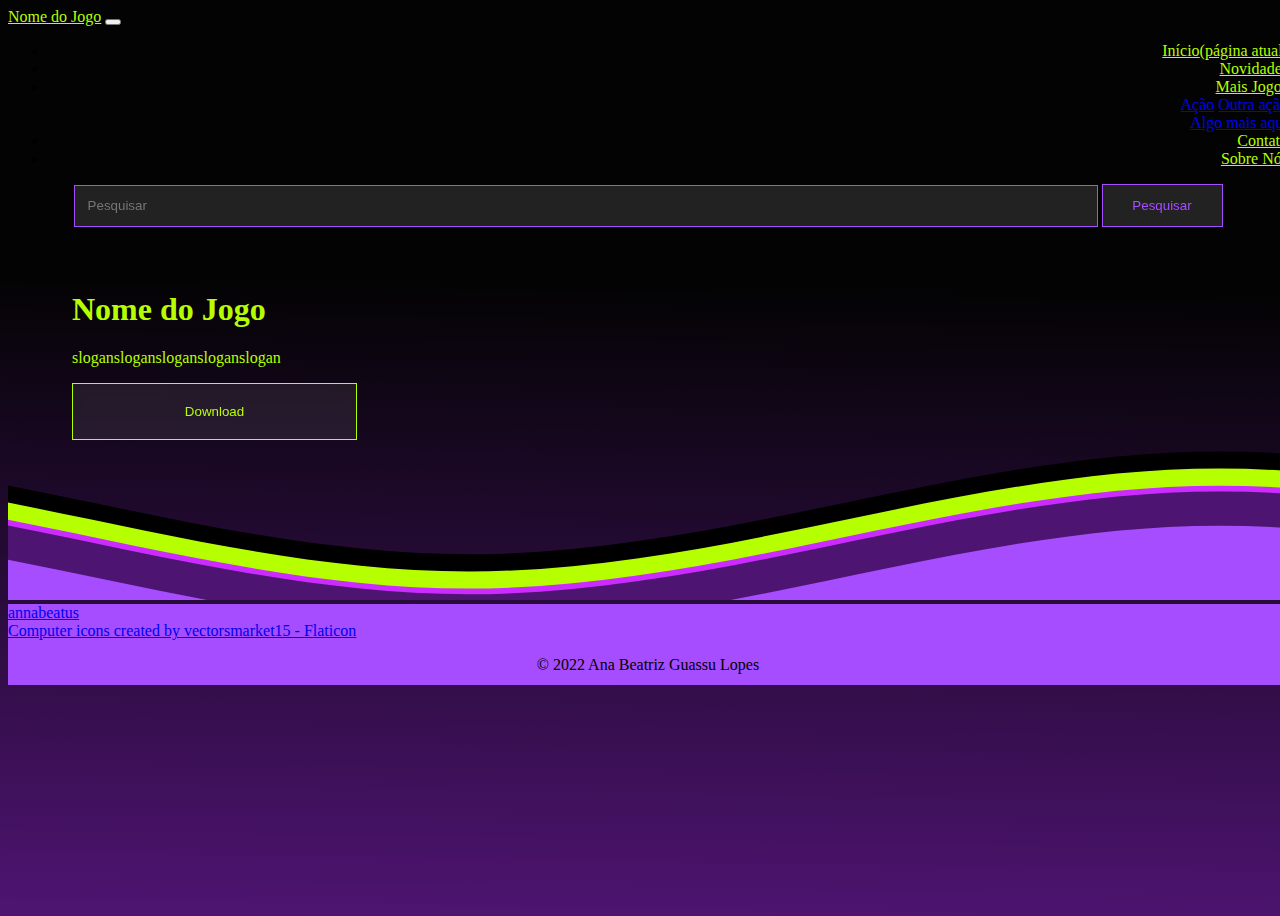
==== index.html @ d03372ba "Add files via upload" ====
<!DOCTYPE html>
<html lang="pt-br">
<head>
    <meta charset="UTF-8">
    <meta http-equiv="X-UA-Compatible" content="IE=edge">
    <meta name="viewport" content="width=device-width, initial-scale=1.0">
    <link rel="stylesheet" href="style.css"> 
    <link rel="stylesheet" href="https://stackpath.bootstrapcdn.com/bootstrap/4.1.3/css/bootstrap.min.css" integrity="sha384-MCw98/SFnGE8fJT3GXwEOngsV7Zt27NXFoaoApmYm81iuXoPkFOJwJ8ERdknLPMO" crossorigin="anonymous">
    <title>Nome do Jogo</title>
</head>
<body>
    <header>
        <nav class="navbar navbar-expand-lg">
            <a class="navbar-brand" id="putamerda" href="#">Nome do Jogo</a>
            <button class="navbar-toggler" type="button" data-toggle="collapse" data-target="#conteudoNavbarSuportado" aria-controls="conteudoNavbarSuportado" aria-expanded="false" aria-label="Alterna navegação">
              <span class="navbar-toggler-icon"></span>
            </button>
          
            <div class="collapse navbar-collapse" id="conteudoNavbarSuportado" style="text-align: end;">
              <ul class="navbar-nav mr-auto">
                <li class="nav-item active">
                  <a class="nav-link" href="#home">Início<span class="sr-only">(página atual)</span></a>
                </li>
                <li class="nav-item">
                  <a class="nav-link" href="#news">Novidades</a>
                </li>
                <li class="nav-item dropdown">
                    <a class="nav-link dropdown-toggle" href="#" id="navbarDropdown" role="button" data-toggle="dropdown" aria-haspopup="true" aria-expanded="false">
                      Mais Jogos
                    </a>
                    <div class="dropdown-menu" aria-labelledby="navbarDropdown">
                      <a class="dropdown-item" href="#">Ação</a>
                      <a class="dropdown-item" href="#">Outra ação</a>
                      <div class="dropdown-divider"></div>
                      <a class="dropdown-item" href="#">Algo mais aqui</a>
                    </div>
                  </li>
                <li class="nav-item">
                  <a class="nav-link" href="#contact">Contato</a>
                </li>
                <li class="nav-item">
                  <a class="nav-link" href="#aboutUs">Sobre Nós</a>
                </li>
              </ul>
            </div>
          </nav>
    </header>
    <main>
        <div class="btn1">

        </div>
        <div class="btn2">

        </div>
        <div class="btn3">

        </div>
        <section id="home">
            <form class="pesquisa">
                <input class="search-bar" type="search" placeholder="   Pesquisar" aria-label="Pesquisar">
                <button class="btn-src" type="submit">Pesquisar</button>
            </form>
        <div class="musicbox">

        </div>
        <div class="home">
            <h1 class="name">Nome do Jogo</h1>
            <p class="slogan">slogansloganslogansloganslogan</p>
            <button class="btn-download">Download</button>
        </div>
        </section>
        <section id="news">

        </section>
        <section id="moreGames">

        </section>
        <section id="contact">

        </section>
        <section id="aboutUs">

        </section>
        
    </main>
    <footer>
        <div>
            <svg class="waves" xmlns="http://www.w3.org/2000/svg" xmlns:xlink="http://www.w3.org/1999/xlink" viewBox="0 24 150 28" preserveAspectRatio="none" shape-rendering="auto">
                <defs>
                    <path id="gentle-wave" d="M-160 44c30 0 58-18 88-18s 58 18 88 18 58-18 88-18 58 18 88 18 v44h-35zz"></path>
                </defs>
                <g class="parallax">
                    <use xlink:href="#gentle-wave" x="38" y="0"
                    fill="#000"</>
                    <use xlink:href="#gentle-wave" x="38" y="3"
                    fill="#B5FF00"</>
                    <use xlink:href="#gentle-wave" x="38" y="6"
                    fill="#CC2BFF"</>
                    <use xlink:href="#gentle-wave" x="38" y="7"
                    fill="#4E1471"</>
                    <use xlink:href="#gentle-wave" x="38" y="13"
                    fill="#A64DFF"</>

                </g>
            </svg>
        </div>

        <div style="background-color: #A64DFF;" class="footer">
            <a class="footer-brand tab2" href="#home">annabeatus</a>
        
        <div class="redes-sociais justify-content-end">
            <a class="link-rs"></a>
            <a class="link-rs"></a>
            <a class="link-rs"></a>
        </div>
        <div class="tab2">
            <a href="https://www.flaticon.com/free-icons/computer" title="computer icons">Computer icons created by vectorsmarket15 - Flaticon</a>
        </div>
        <p class="copyright" href="#home" style="text-align: center;">&#169; 2022 Ana Beatriz Guassu Lopes</p>
        </div> 
    </footer>
    <script src="main.js"></script>
    <script src="https://code.jquery.com/jquery-3.3.1.slim.min.js" integrity="sha384-q8i/X+965DzO0rT7abK41JStQIAqVgRVzpbzo5smXKp4YfRvH+8abtTE1Pi6jizo" crossorigin="anonymous"></script>
    <script src="https://cdnjs.cloudflare.com/ajax/libs/popper.js/1.14.3/umd/popper.min.js" integrity="sha384-ZMP7rVo3mIykV+2+9J3UJ46jBk0WLaUAdn689aCwoqbBJiSnjAK/l8WvCWPIPm49" crossorigin="anonymous"></script>
    <script src="https://stackpath.bootstrapcdn.com/bootstrap/4.1.3/js/bootstrap.min.js" integrity="sha384-ChfqqxuZUCnJSK3+MXmPNIyE6ZbWh2IMqE241rYiqJxyMiZ6OW/JmZQ5stwEULTy" crossorigin="anonymous"></script>
</body>
</html>
---- style.css ----
/*variáveis*/

body{
    --bg-color: linear-gradient(180.9deg, #030303 31.24%, #4E1471 99.23%);
    width: 100vw;
    height: 100vh;
    background: var(--bg-color);
}

.search-bar{
    width: 70rem;
    height: 42px;
    left: 82px;
    color:#A64DFF;
    background-color: rgba(196, 196, 196, 0.16);
    border: 1px solid #A64DFF;
    box-sizing: border-box;
    backdrop-filter: blur(4px);
}

.pesquisa{
    text-align: center;
}
.btn-src{
    width: 121px;
    height: 43px;
    color: #A64DFF;
    background: rgba(196, 196, 196, 0.16);
    border: 1px solid #A64DFF;
    box-sizing: border-box;
    backdrop-filter: blur(8px);
}
.btn-download{
    width: 285px;
    height: 57px;
    color: #B5FF00;
    background: rgba(196, 196, 196, 0.1);
    border: 1px solid #B5FF00;
    box-sizing: border-box;
    backdrop-filter: blur(5px);
}
.nav-link, .name, .slogan, .navbar-brand{
    color: #B5FF00;
}

nav{
    width: 100vw;
}

@media (min-width: 600px) and (max-width: 1400px) { 
    .home{
        margin-left: 4rem;
        margin-top: 4rem;
    }

    .search-bar{
        width: 80vw;
    }
}
@media (max-width: 575.98px) { 

    .search-bar{
        width: 10rem;
        height: 2rem;
    }

    .navbar{
        padding-left: -10;
    }
    .btn-src{
        width: 5rem;
        height: 2.01rem;
    }

    .name{
        font-size: 1.5rem;
    }
    .home{
        text-align: center;
        margin-top: 3rem;
    }
    .slogan{
        font-size: 0.7rem;
    }
    .btn-download{
        width: 8rem;
        height: 2rem;
        text-align: center;
        align-items: center;
    }
    .tab2, .copyright{
        font-size: 0.5rem;
    }
    
    #putamerda{
       font-size: 1rem;
    }

    .nav-link{
        font-size: 0.7rem;
    }

    .navbar-toggler{
        color: #030303;
        background-color: #030303;
    }

 }

 .footer{
    padding-bottom: 1px;
    width: 100vw;
    height: 5rem;
    padding-bottom: -100rem;
}
/* Animation */

.waves{
    height: 10rem;
    width: 100vw;
}

.parallax > use {
    animation: move-forever 25s cubic-bezier(.55,.5,.45,.5) infinite;
}
.parallax > use:nth-child(1) {
    animation-delay: -2s;
    animation-duration: 7s;
}
.parallax > use:nth-child(2) {
    animation-delay: -3s;
    animation-duration: 10s;
}
.parallax > use:nth-child(3) {
    animation-delay: -4s;
    animation-duration: 13s;
}
.parallax > use:nth-child(4) {
    animation-delay: -5s;
    animation-duration: 20s;
}
.parallax > use:nth-child(5) {
    animation-delay: -5s;
    animation-duration: 15s;
}
@keyframes move-forever {
    0%{
        transform: translate3d(-90px, 0, 0);
    }
    100%{
        transform: translate3d(85px, 0, 0);
    }
}
@media (max-width: 575.98px){
    .waves{
        height: 80px;
        width: 100vw;
        min-height: 40px;
    }
}

.tab2{
}
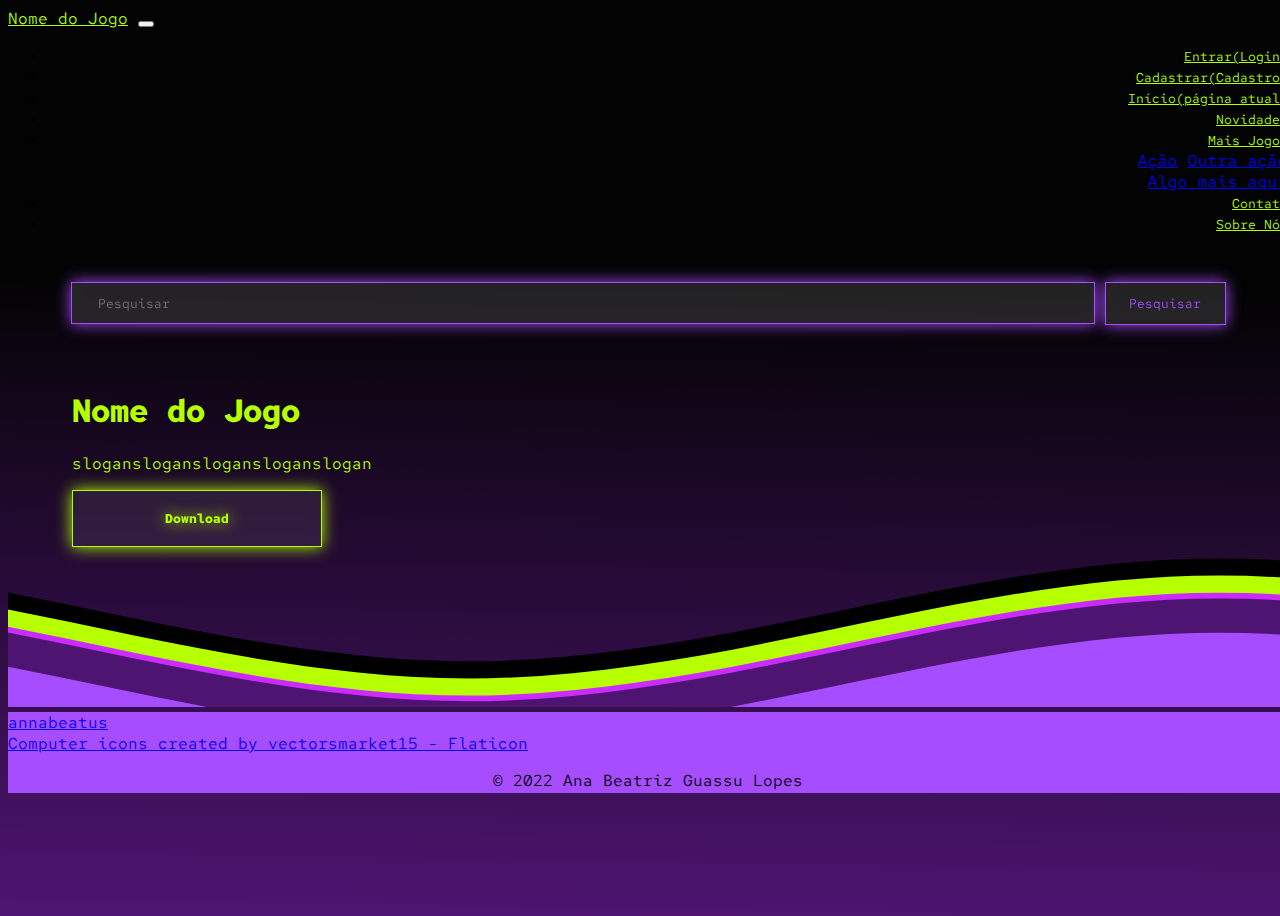
==== commit 1383637a: "Add files via upload" ====
--- a/index.html
+++ b/index.html
@@ -18,6 +18,12 @@
           
             <div class="collapse navbar-collapse" id="conteudoNavbarSuportado" style="text-align: end;">
               <ul class="navbar-nav mr-auto">
+                <li class="nav-item active">
+                  <a class="nav-link" href="login.html">Entrar<span class="sr-only">(Login)</span></a>
+                </li>
+                <li class="nav-item active">
+                  <a class="nav-link" href="cadastro.html">Cadastrar<span class="sr-only">(Cadastro)</span></a>
+                </li>
                 <li class="nav-item active">
                   <a class="nav-link" href="#home">Início<span class="sr-only">(página atual)</span></a>
                 </li>
@@ -65,8 +71,8 @@
         </div>
         <div class="home">
             <h1 class="name">Nome do Jogo</h1>
-            <p class="slogan">slogansloganslogansloganslogan</p>
-            <button class="btn-download">Download</button>
+            <p class="linha efeito-digitacao">slogansloganslogansloganslogan</p>
+            <button class="btn-download"><strong>Download</strong></button>
         </div>
         </section>
         <section id="news">
--- a/style.css
+++ b/style.css
@@ -1,19 +1,55 @@
 /*variáveis*/
-
+@import url('https://fonts.googleapis.com/css2?family=IBM+Plex+Mono:wght@300&family=Red+Hat+Mono:wght@300&family=Roboto:wght@300&family=Varela+Round&display=swap');
 body{
     --bg-color: linear-gradient(180.9deg, #030303 31.24%, #4E1471 99.23%);
     width: 100vw;
     height: 100vh;
     background: var(--bg-color);
+
+}
+*{
+    font-family: 'Red Hat Mono', monospace;
+}
+
+/* ---------------------------------- Nav ------------------------------- */
+nav{
+    width: 100vw;
+}
+.nav-link, .name, .linha, .navbar-brand{
+    color: #B5FF00;
+}
+
+.nav-link{
+    font-size: .8rem;
+}
+/* ---------------------------------- Home ------------------------------- */
+
+#home{
+    font-family: 'Red Hat Mono', monospace;
+}
+
+.linha{
+    color: #B5FF00;
+    font-family: 'Red Hat Mono', monospace;
+    position: relative;
+    overflow: hidden;
+    font-size: 100%;
+    white-space: nowrap;
+    margin: 0;
+    margin-bottom: 1rem;
+    
 }
 
 .search-bar{
+    margin-top: 2rem;
     width: 70rem;
     height: 42px;
     left: 82px;
     color:#A64DFF;
     background-color: rgba(196, 196, 196, 0.16);
     border: 1px solid #A64DFF;
+    box-shadow: 0 0 5px #A64DFF;
+    box-shadow: 0 0 15px #A64DFF;
     box-sizing: border-box;
     backdrop-filter: blur(4px);
 }
@@ -27,26 +63,30 @@
     color: #A64DFF;
     background: rgba(196, 196, 196, 0.16);
     border: 1px solid #A64DFF;
+    box-shadow: 0 0 5px #A64DFF;
+    box-shadow: 0 0 15px #A64DFF;
     box-sizing: border-box;
     backdrop-filter: blur(8px);
 }
 .btn-download{
-    width: 285px;
+    width: 250px;
     height: 57px;
     color: #B5FF00;
     background: rgba(196, 196, 196, 0.1);
     border: 1px solid #B5FF00;
     box-sizing: border-box;
+    box-shadow: 0 0 5px #b5ff00;
+    box-shadow: 0 0 15px #b5ff00;
+    text-shadow: 0 0 15px #b5ff00;
     backdrop-filter: blur(5px);
 }
-.nav-link, .name, .slogan, .navbar-brand{
-    color: #B5FF00;
-}
-
-nav{
-    width: 100vw;
-}
-
+
+.btn-download:hover{
+    background: #B5FF00;
+    color:#030303;
+}
+
+/* ---------------------------------- Responsividade ------------------------------- */
 @media (min-width: 600px) and (max-width: 1400px) { 
     .home{
         margin-left: 4rem;
@@ -59,6 +99,9 @@
 }
 @media (max-width: 575.98px) { 
 
+    .pesquisa{
+        font-size: 0.7rem;
+    }
     .search-bar{
         width: 10rem;
         height: 2rem;
@@ -70,6 +113,7 @@
     .btn-src{
         width: 5rem;
         height: 2.01rem;
+
     }
 
     .name{
@@ -79,7 +123,13 @@
         text-align: center;
         margin-top: 3rem;
     }
-    .slogan{
+    .efeito-digitacao{
+        justify-content: center;
+        align-items: center;
+    }
+    .linha{
+        justify-content: center;
+        align-items: center;
         font-size: 0.7rem;
     }
     .btn-download{
@@ -113,6 +163,8 @@
     height: 5rem;
     padding-bottom: -100rem;
 }
+
+/* ---------------------------------- footer ------------------------------- */
 /* Animation */
 
 .waves{
@@ -159,5 +211,120 @@
     }
 }
 
-.tab2{
+/* ----------------------------------------------------------------------------*/
+/* -------------------------------------- login page -------------------------------------------*/
+
+.center{
+    width: 100vw;
+    height: 100vh;
+    display: flex;
+    align-items: center;
+    justify-content: center;
+}
+
+.form-control:focus{
+    border: none;
+    text-decoration: none;
+}
+.glass-login{
+    font-family: 'Red Hat Mono', monospace;
+    padding-top: 2rem;
+    padding-left: 1rem;
+    padding-right: 1rem;
+    width: 25vw;
+    height: 20em;
+    color: #B5FF00;
+    border-radius: 5px;
+    border: 2px solid #A64DFF;
+    background: #c4c4c442;
+    box-shadow: 0 0 5px #A64DFF;
+    box-shadow: 0 0 25px #A64DFF;
+    box-shadow: 0 0 30px #A64DFF;
+    letter-spacing: 1px;
+    backdrop-filter: blur(50px);
+}
+.login-title{
+    color: #bbff00;
+    border: #B5FF00;
+    text-shadow: 0 0 5px #B5FF00;
+    text-shadow: 0 0 15px #B5FF00;
+    text-shadow: 0 0 15px #B5FF00;
+    text-shadow: 0 0 25px #B5FF00;
+    text-align: center;
+}
+.btn-login{
+    justify-content: center;
+    align-items: center;
+    text-align: center;
+    width: 8rem;
+    height: 2.5rem;
+    background: #c4c4c442;
+    color: #B5FF00;
+    border: 2px solid #B5FF00;
+    transition: 0.3s;
+    letter-spacing: 2px;
+    margin-left: 4.9rem;
+    margin-top: 1rem;
+}
+
+.btn-login:hover{
+    box-shadow: 0 0 5px #B5FF00;
+    box-shadow: 0 0 15px #B5FF00;
+    box-shadow: 0 0 25px #B5FF00;
+    
+}
+
+/* -------------------------------------- Register page -------------------------------------------*/
+.glass-cadastro{
+    font-family: 'Red Hat Mono', monospace;
+    text-align: center;
+    width: 30vw;
+    color: #B5FF00;
+    border-radius: 5px;
+    border: 2px solid #A64DFF;
+    background: #c4c4c442;
+    box-shadow: 0 0 5px #A64DFF;
+    box-shadow: 0 0 25px #A64DFF;
+    box-shadow: 0 0 30px #A64DFF;
+    letter-spacing: 2px;
+    backdrop-filter: blur(50px);
+    padding-top: 2rem;
+}
+.btn-cadastro{
+    justify-content: center;
+    align-items: center;
+    text-align: center;
+    width: 8rem;
+    height: 2.5rem;
+    background: #c4c4c442;
+    color: #B5FF00;
+    border: 2px solid #B5FF00;
+    transition: 0.3s;
+    letter-spacing: 2px;
+    margin-bottom: 1rem;
+    margin-top: 1rem;
+}
+
+.btn-cadastro:hover{
+    box-shadow: 0 0 5px #B5FF00;
+    box-shadow: 0 0 15px #B5FF00;
+    box-shadow: 0 0 25px #B5FF00;
+    
+}
+
+.input-neon{
+    width: 25rem;
+}
+
+.label1{
+    margin-left: -21rem;
+}
+.label2{
+    margin-left: -18rem;
+}
+.label3{
+    margin-left: -20.5rem;
+}
+.label4{
+    margin-left: -15.5rem;
 }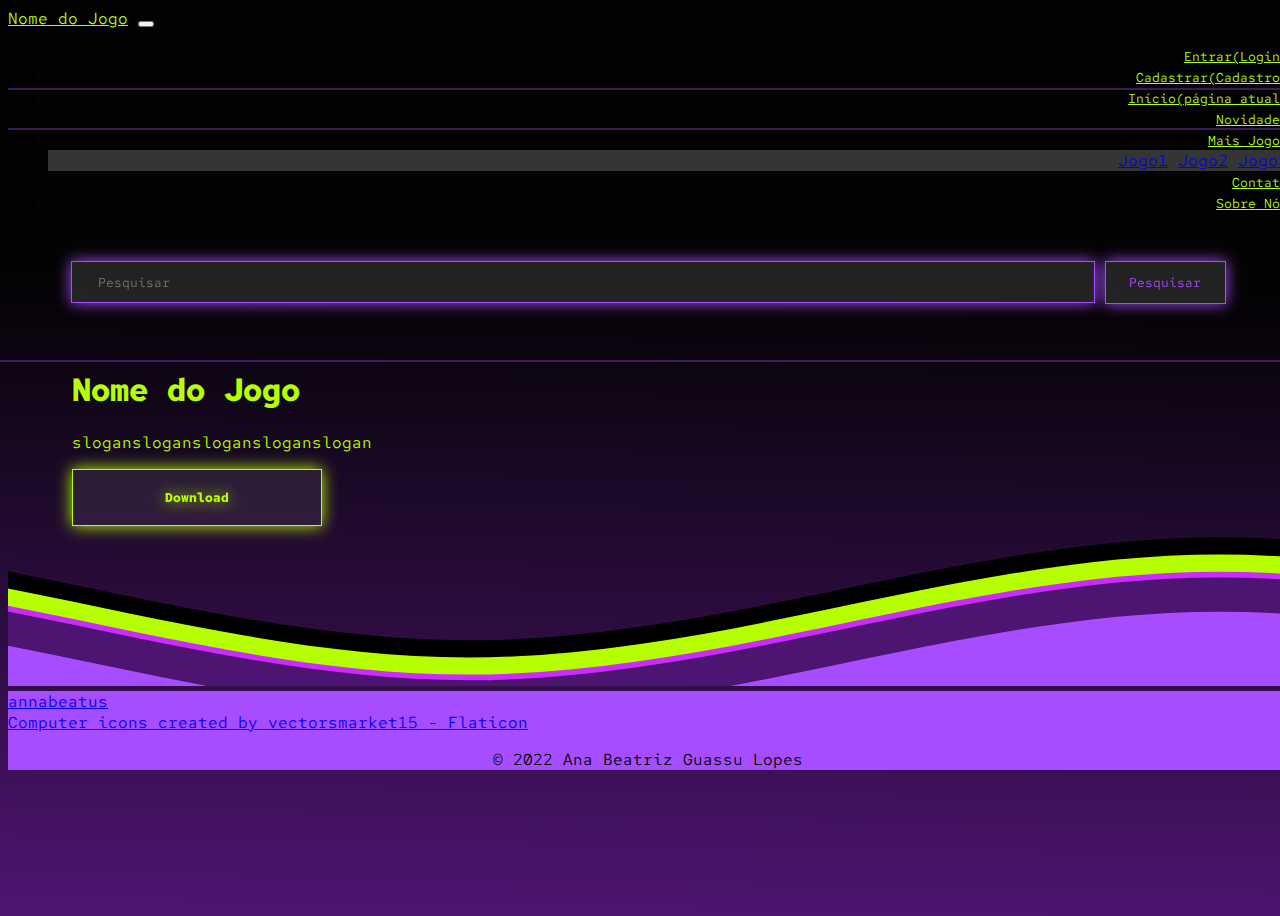
==== commit 1621a627: "Add files via upload" ====
--- a/index.html
+++ b/index.html
@@ -9,9 +9,15 @@
     <title>Nome do Jogo</title>
 </head>
 <body>
+  <div class="line1"></div>
+  <div class="line2"></div>
+  <div class="line3"></div>
+  <div class="line4"></div>
+  <div class="line5"></div>
+  <div class="line6"></div>
     <header>
         <nav class="navbar navbar-expand-lg">
-            <a class="navbar-brand" id="putamerda" href="#">Nome do Jogo</a>
+            <a class="navbar-brand" id="putamerda" href="notFound.html">Nome do Jogo</a>
             <button class="navbar-toggler" type="button" data-toggle="collapse" data-target="#conteudoNavbarSuportado" aria-controls="conteudoNavbarSuportado" aria-expanded="false" aria-label="Alterna navegação">
               <span class="navbar-toggler-icon"></span>
             </button>
@@ -35,10 +41,9 @@
                       Mais Jogos
                     </a>
                     <div class="dropdown-menu" aria-labelledby="navbarDropdown">
-                      <a class="dropdown-item" href="#">Ação</a>
-                      <a class="dropdown-item" href="#">Outra ação</a>
-                      <div class="dropdown-divider"></div>
-                      <a class="dropdown-item" href="#">Algo mais aqui</a>
+                      <a class="dropdown-item" href="#">Jogo1</a>
+                      <a class="dropdown-item" href="#">Jogo2</a>
+                      <a class="dropdown-item" href="#">Jogo3</a>
                     </div>
                   </li>
                 <li class="nav-item">
@@ -52,15 +57,42 @@
           </nav>
     </header>
     <main>
-        <div class="btn1">
+      <!--
+      <div class="tamanhin">
+        <div class="menu">
+          <input type="checkbox" href="index.html" class="menu-open" name="menu-open" id="menu-open"/>  
+          <label class="menu-open-button" for="menu-open">  
+          <span class="hamburger hamburger-1"></span>  
+          <span class="hamburger hamburger-2"></span>  
+          <span class="hamburger hamburger-3"></span>  
+          </label>  
+          <a href="#" class="menu-item"> <i class="tipo"></i> </a>  
+          <a href="#" class="menu-item"> <i class="tipo"></i> </a>  
+          <a href="#" class="menu-item"> <i class="tipo"></i> </a>  
+          <a href="#" class="menu-item"> <i class="tipo"></i> </a>  
+        </div>  
+      </div>
+ 
+        <svg xmlns="http://www.w3.org/2000/svg" version="1.1">  
+          <defs>  
+            <filter id="shadowed-goo">  
+              <feGaussianBlur in="SourceGraphic" result="blur" stdDeviation="10" />  
+              <feColorMatrix in="blur" mode="matrix" values="1 0 0 0 0 0 1 0 0 0 0 0 1 0 0 0 0 0 18 -7" result="goo" />  
+              <feGaussianBlur in="goo" stdDeviation="3" result="shadow" />  
+              <feColorMatrix in="shadow" mode="matrix" values="0 0 0 0 0 0 0 0 0 0 0 0 0 0 0 0 0 0 1 -0.2" result="shadow" />  
+              <feOffset in="shadow" dx="1" dy="1" result="shadow" />  
+              <feComposite in2="shadow" in="goo" result="goo" />  
+              <feComposite in2="goo" in="SourceGraphic" result="mix" />  
+            </filter>  
+            <filter id="goo">  
+              <feGaussianBlur in="SourceGraphic" result="blur" stdDeviation="10" />  
+              <feColorMatrix in="blur" mode="matrix" values="1 0 0 0 0 0 1 0 0 0 0 0 1 0 0 0 0 0 18 -7" result="goo" />  
+              <feComposite in2="goo" in="SourceGraphic" result="mix" />  
+            </filter>  
+          </defs>  
+        </svg> 
+      -->
 
-        </div>
-        <div class="btn2">
-
-        </div>
-        <div class="btn3">
-
-        </div>
         <section id="home">
             <form class="pesquisa">
                 <input class="search-bar" type="search" placeholder="   Pesquisar" aria-label="Pesquisar">
--- a/style.css
+++ b/style.css
@@ -10,6 +10,211 @@
 *{
     font-family: 'Red Hat Mono', monospace;
 }
+/*--- Linhas ---*/
+
+.line1{
+    position: absolute;
+    width: 100vw;
+    top: 128px;
+
+    border: 1px solid rgba(166, 77, 255, 0.33);
+}
+
+.line2{
+    position: absolute;
+    width: 100vw;
+    top: 88px;
+    
+    border: 1px solid rgba(166, 77, 255, 0.33);
+}
+
+.line3{
+    position: absolute;
+    width: 100vw;
+    height: 0;
+    left: 0;
+    top: 360px;
+
+    border: 1px solid rgba(166, 77, 255, 0.33);
+}
+
+/*-------------------------------*/
+.btn-login.btn:focus, .btn-cadastro.btn:focus{
+    outline: 0;
+    box-shadow: 0 0 5px #b5ff00;
+    box-shadow: 0 0 15px #b5ff00;
+}
+
+input:focus{
+    outline: 0;
+    box-shadow: 0 0 0 0;
+}
+/* Botão Flutuante
+
+.tamanhin{
+    width: 100vw;
+    height: 1vh;
+}
+.menu {  
+    filter: url("#shadowed-goo");  
+   }  
+   .menu-open{
+       background-color: #B5FF00;
+   }
+   .menu-item, .menu-open-button { 
+    background-color: #B5FF00;  
+    border-radius: 100%;  
+    width: 2.5rem;  
+    height: 2.5rem;   
+    position: absolute;  
+    color: #000;  
+    text-align: center;  
+    line-height: 80px;  
+    transform: translate3d(0, 0, 0);  
+    transition: transform ease-out 200ms;  
+   }  
+   .menu-open {  
+    display: none; 
+    border-color: #B5FF00; 
+   }  
+   .hamburger {  
+    width: 20px;  
+    height: 3px;  
+    background: #000; 
+    display: block;  
+    position: absolute;  
+    top: 50%;  
+    left: 50%;  
+    margin-left: -8.7px;  
+    margin-top: -1.5px;  
+    transition: transform 200ms;  
+   }  
+   .hamburger-1 {  
+    transform: translate3d(0, -8px, 0);  
+   }  
+   .hamburger-2 {  
+    transform: translate3d(0, 0, 0);  
+   }  
+   .hamburger-3 {  
+    transform: translate3d(0, 8px, 0);  
+   }  
+   .menu-open:checked + .menu-open-button .hamburger-1 {  
+    transform: translate3d(0, 0, 0) rotate(45deg);  
+   }  
+   .menu-open:checked + .menu-open-button .hamburger-2 {  
+    transform: translate3d(0, 0, 0) scale(0.1, 1);  
+   }  
+   .menu-open:checked + .menu-open-button .hamburger-3 {  
+    transform: translate3d(0, 0, 0) rotate(-45deg);  
+   }  
+   .menu {  
+    position: fixed;
+    right: 1px;
+    bottom: 40px;
+    width: 5rem;  
+    height: 4rem;  
+    font-size: 10px;  
+    border: 2px #B5FF00;
+   }  
+
+   .menu-item:nth-child(3) {  
+    transition-duration: 180ms;  
+    border: 2px solid #B5FF00;
+    background: #c4c4c41f; 
+    
+   }  
+   .menu-item:nth-child(3):hover {  
+    color: #B5FF00;
+    border: 2px solid #B5FF00;
+    box-sizing: border-box;
+    box-shadow: 0 0 5px #b5ff00;
+    box-shadow: 0 0 15px #b5ff00;
+    text-shadow: 0 0 15px #b5ff00;
+    backdrop-filter: blur(5px);
+   }  
+   .menu-item:nth-child(4) {  
+    transition-duration: 180ms;  
+    border: 2px solid #A64DFF;
+    background: #c4c4c41f; 
+   }  
+
+   .menu-item:nth-child(4):hover {  
+    color: #A64DFF;
+    border: 2px solid #A64DFF;
+    box-sizing: border-box;
+    box-shadow: 0 0 5px #A64DFF;
+    box-shadow: 0 0 15px #A64DFF;
+    text-shadow: 0 0 15px #A64DFF;
+    backdrop-filter: blur(5px);
+   }  
+
+   .menu-item:nth-child(5) {  
+    transition-duration: 180ms;
+    border: 2px solid #2dbdff; 
+    background: #c4c4c41f;  
+   }  
+
+   .menu-item:nth-child(5):hover {  
+    color: #2dbdff;
+    border: 2px solid #2dbdff;
+    box-sizing: border-box;
+    box-shadow: 0 0 5px #2dbdff;
+    box-shadow: 0 0 15px #2dbdff;
+    text-shadow: 0 0 15px #2dbdff;
+    backdrop-filter: blur(5px);
+   }  
+
+   .menu-item:nth-child(6) {  
+    transition-duration: 180ms;  
+    border: 2px solid #fff;
+    background: #c4c4c41f; 
+   }  
+
+   .menu-item:nth-child(6):hover {  
+    color: #fff;
+    border: 2px solid #fff;
+    box-sizing: border-box;
+    box-shadow: 0 0 5px #fff;
+    box-shadow: 0 0 15px #fff;
+    text-shadow: 0 0 15px #fff;
+    backdrop-filter: blur(5px);
+   }  
+
+   .menu-open-button {  
+    z-index: 2;  
+    transition-timing-function: cubic-bezier(0.175, 0.885, 0.32, 1.275);  
+    transition-duration: 400ms;  
+    transform: scale(1.1, 1.1) translate3d(0, 0, 0);  
+    cursor: pointer;  
+   }  
+   .menu-open-button:hover {  
+    transform: scale(1.2, 1.2) translate3d(0, 0, 0);  
+   }  
+   .menu-open:checked + .menu-open-button {  
+    transition-timing-function: linear;  
+    transition-duration: 200ms;  
+    transform: scale(0.8, 0.8) translate3d(0, 0, 0);  
+   }  
+   .menu-open:checked ~ .menu-item {  
+    transition-timing-function: cubic-bezier(0.165, 0.84, 0.44, 1);  
+   }  
+   .menu-open:checked ~ .menu-item:nth-child(3) {  
+    transition-duration: 190ms;  
+    transform: translate3d(0, -60px, 0);  
+   }  
+   .menu-open:checked ~ .menu-item:nth-child(4) {  
+    transition-duration: 290ms;  
+    transform: translate3d(0, -130px, 0);  
+   }  
+   .menu-open:checked ~ .menu-item:nth-child(5) {  
+    transition-duration: 390ms;  
+    transform: translate3d(0, -200px, 0);  
+   }  
+   .menu-open:checked ~ .menu-item:nth-child(6) {  
+    transition-duration: 490ms;  
+    transform: translate3d(0, -270px, 0);  
+   }  
+
 
 /* ---------------------------------- Nav ------------------------------- */
 nav{
@@ -22,6 +227,16 @@
 .nav-link{
     font-size: .8rem;
 }
+
+.navbar-toggler-icon{
+    color:#B5FF00;
+}
+
+.dropdown-menu{
+    background: #c4c4c442;
+    color: #b5ff00;
+}
+
 /* ---------------------------------- Home ------------------------------- */
 
 #home{
@@ -87,7 +302,7 @@
 }
 
 /* ---------------------------------- Responsividade ------------------------------- */
-@media (min-width: 600px) and (max-width: 1400px) { 
+@media (min-width: 600px) and (max-width: 1500px) { 
     .home{
         margin-left: 4rem;
         margin-top: 4rem;
@@ -97,8 +312,35 @@
         width: 80vw;
     }
 }
-@media (max-width: 575.98px) { 
-
+
+@media (max-width : 400px){
+    .glass-cadastro.container{
+        width: 10rem;
+    }
+}
+@media (max-width: 568.98px) { 
+    .glass-login{
+        width: 100vw;
+        padding-left: 3rem;
+        font-size:small;
+    }
+    .line1{
+        top: 119px;
+    }
+    .remember{
+        font-size: 0.9rem;
+    }
+
+    .form-control{
+        height: 0.5rem;
+        width: 10px;
+    }
+    .btn-login{
+        width: 0.5rem;
+    }
+    .login-title{
+        font-size: 1rem;
+    }
     .pesquisa{
         font-size: 0.7rem;
     }
@@ -155,13 +397,12 @@
         background-color: #030303;
     }
 
- }
-
- .footer{
-    padding-bottom: 1px;
-    width: 100vw;
-    height: 5rem;
-    padding-bottom: -100rem;
+    .footer{
+        padding-bottom: 1px;
+        width: 100vw;
+        height: 5rem;
+        justify-content: flex-end;
+    }
 }
 
 /* ---------------------------------- footer ------------------------------- */
@@ -222,17 +463,34 @@
     justify-content: center;
 }
 
+.btn:focus{
+    border-style: none;
+    border: 0;
+}
+
+.btn-login.btn{
+    background: #c4c4c442;
+    color: #B5FF00;
+    border: 1px solid #B5FF00;
+    transition: 0.3s;
+    letter-spacing: 2px;
+    align-items: center;
+    align-self: center;
+    position: relative;
+    border-radius: 0;
+    margin-top: 1rem;
+}
 .form-control:focus{
     border: none;
     text-decoration: none;
 }
-.glass-login{
+.glass-login.container{
     font-family: 'Red Hat Mono', monospace;
     padding-top: 2rem;
     padding-left: 1rem;
     padding-right: 1rem;
-    width: 25vw;
-    height: 20em;
+    width: 20rem;
+    height: 22em;
     color: #B5FF00;
     border-radius: 5px;
     border: 2px solid #A64DFF;
@@ -242,6 +500,7 @@
     box-shadow: 0 0 30px #A64DFF;
     letter-spacing: 1px;
     backdrop-filter: blur(50px);
+    justify-content: center;
 }
 .login-title{
     color: #bbff00;
@@ -252,22 +511,7 @@
     text-shadow: 0 0 25px #B5FF00;
     text-align: center;
 }
-.btn-login{
-    justify-content: center;
-    align-items: center;
-    text-align: center;
-    width: 8rem;
-    height: 2.5rem;
-    background: #c4c4c442;
-    color: #B5FF00;
-    border: 2px solid #B5FF00;
-    transition: 0.3s;
-    letter-spacing: 2px;
-    margin-left: 4.9rem;
-    margin-top: 1rem;
-}
-
-.btn-login:hover{
+.btn-login:hover, .btn:hover{
     box-shadow: 0 0 5px #B5FF00;
     box-shadow: 0 0 15px #B5FF00;
     box-shadow: 0 0 25px #B5FF00;
@@ -275,10 +519,10 @@
 }
 
 /* -------------------------------------- Register page -------------------------------------------*/
-.glass-cadastro{
+.glass-cadastro.container{
     font-family: 'Red Hat Mono', monospace;
     text-align: center;
-    width: 30vw;
+    width: 25rem;
     color: #B5FF00;
     border-radius: 5px;
     border: 2px solid #A64DFF;
@@ -290,22 +534,20 @@
     backdrop-filter: blur(50px);
     padding-top: 2rem;
 }
-.btn-cadastro{
+.btn-cadastro.btn{
     justify-content: center;
     align-items: center;
     text-align: center;
-    width: 8rem;
-    height: 2.5rem;
     background: #c4c4c442;
     color: #B5FF00;
-    border: 2px solid #B5FF00;
+    border: 1px solid #B5FF00;
     transition: 0.3s;
     letter-spacing: 2px;
     margin-bottom: 1rem;
     margin-top: 1rem;
 }
 
-.btn-cadastro:hover{
+.btn-cadastro.btn:hover{
     box-shadow: 0 0 5px #B5FF00;
     box-shadow: 0 0 15px #B5FF00;
     box-shadow: 0 0 25px #B5FF00;
@@ -316,15 +558,167 @@
     width: 25rem;
 }
 
-.label1{
-    margin-left: -21rem;
-}
-.label2{
-    margin-left: -18rem;
-}
-.label3{
-    margin-left: -20.5rem;
-}
-.label4{
-    margin-left: -15.5rem;
-}+.form-group{
+    text-align: start;
+}
+
+/* ------------- Not Found Page -------------------------*/
+
+  
+  .wrap{
+    position: absolute;
+    left: 50%;
+    top: 50%;
+    transform: translate(-50%, -50%);
+  }
+  
+  .h2{
+    position: absolute;
+    top: 50%;
+    left: 50%;
+    margin-top: 150px;
+    font-size: 32px;
+    text-transform: uppercase;
+    transform: translate(-50%, -50%);
+    display: block;
+    color: #12000a;
+    font-weight: 300;
+    font-family: 'Red Hat Mono', monospace;
+    text-shadow: 0px 0px 4px #12000a;
+    animation: fadeInText 3s ease-in 3.5s forwards, flicker4 5s linear 7.5s infinite, hueRotate 6s ease-in-out 3s infinite;
+  }
+  
+  #svgWrap_1,
+  #svgWrap_2{
+    position: absolute;
+    height: auto;
+    width: 50vw;
+    max-width: 100%;
+    top: 50%;
+    left: 50%;
+    transform: translate(-50%, -50%);
+  }
+  
+  #svgWrap_1,
+  #svgWrap_2,
+  .div{
+    animation: hueRotate 6s ease-in-out 3s infinite;
+  }
+  
+  #id1_1,
+  #id2_1,
+  #id3_1{
+    stroke: #B5FF00;
+    stroke-width: 3px;
+    fill: transparent;
+    filter: url(#glow);
+  }
+  
+  #id1_2,
+  #id2_2,
+  #id3_2{
+    stroke: #12000a;
+    stroke-width: 3px;
+    fill: transparent;
+    filter: url(#glow);
+  }
+  
+  #id3_1{
+    stroke-dasharray: 940px;
+    stroke-dashoffset: -940px;
+    animation: drawLine3 2.5s ease-in-out 0s forwards, flicker3 4s linear 4s infinite;
+  }
+  
+  #id2_1{
+    stroke-dasharray: 735px;
+    stroke-dashoffset: -735px;
+    animation: drawLine2 2.5s ease-in-out 0.5s forwards, flicker2 4s linear 4.5s infinite;
+  }
+  
+  #id1_1{
+    stroke-dasharray: 940px;
+    stroke-dashoffset: -940px;
+    animation: drawLine1 2.5s ease-in-out 1s forwards, flicker1 4s linear 5s infinite;
+  }
+  
+  @keyframes drawLine1 {
+    0%  {stroke-dashoffset: -940px;}
+    100%{stroke-dashoffset: 0px;}
+  }
+  
+  @keyframes drawLine2 {
+    0%  {stroke-dashoffset: -735px;}
+    100%{stroke-dashoffset: 0px;}
+  }
+  
+  @keyframes drawLine3 {
+    0%  {stroke-dashoffset: -940px;}
+    100%{stroke-dashoffset: 0px;}
+  }
+  
+  @keyframes flicker1{
+    0%  {stroke: #B5FF00;}
+    1%  {stroke: transparent;}
+    3%  {stroke: transparent;}
+    4%  {stroke: #B5FF00;}
+    6%  {stroke: #B5FF00;}
+    7%  {stroke: transparent;}
+    13% {stroke: transparent;}
+    14% {stroke: #B5FF00;}
+    100%{stroke: #B5FF00;}
+  }
+  
+  @keyframes flicker2{
+    0%  {stroke: #B5FF00;}
+    50% {stroke: #B5FF00;}
+    51% {stroke: transparent;}
+    61% {stroke: transparent;}
+    62% {stroke: #B5FF00;}
+    100%{stroke: #B5FF00;}
+  }
+  
+  @keyframes flicker3{
+    0%  {stroke: #B5FF00;}
+    1%  {stroke: transparent;}
+    10% {stroke: transparent;}
+    11% {stroke: #B5FF00;}
+    40% {stroke: #B5FF00;}
+    41% {stroke: transparent;}
+    45% {stroke: transparent;}
+    46% {stroke: #B5FF00;}
+    100%{stroke: #B5FF00;}
+  }
+  
+  @keyframes flicker4{
+    0%  {color: #B5FF00;text-shadow:0px 0px 4px #B5FF00;}
+    30% {color: #B5FF00;text-shadow:0px 0px 4px #B5FF00;}
+    31% {color: #12000a;text-shadow:0px 0px 4px #12000a;}
+    32% {color: #B5FF00;text-shadow:0px 0px 4px #B5FF00;}
+    36% {color: #B5FF00;text-shadow:0px 0px 4px #B5FF00;}
+    37% {color: #12000a;text-shadow:0px 0px 4px #12000a;}
+    41% {color: #12000a;text-shadow:0px 0px 4px #12000a;}
+    42% {color: #B5FF00;text-shadow:0px 0px 4px #B5FF00;}
+    85% {color: #B5FF00;text-shadow:0px 0px 4px #B5FF00;}
+    86% {color: #12000a;text-shadow:0px 0px 4px #12000a;}
+    95% {color: #12000a;text-shadow:0px 0px 4px #12000a;}
+    96% {color: #B5FF00;text-shadow:0px 0px 4px #B5FF00;}
+    100%{color: #B5FF00;text-shadow:0px 0px 4px #B5FF00;}
+  }
+  
+  @keyframes fadeInText{
+    1%  {color: #12000a;text-shadow:0px 0px 4px #12000a;}
+    70% {color: #b5ff00;text-shadow:0px 0px 14px #b5ff00;}
+    100%{color: #B5FF00;text-shadow:0px 0px 4px #B5FF00;}
+  }
+  
+  @keyframes hueRotate{
+    0%  {
+      filter: hue-rotate(0deg);
+    }
+    50%  {
+      filter: hue-rotate(-120deg);
+    }
+    100%  {
+      filter: hue-rotate(0deg);
+    }
+  }